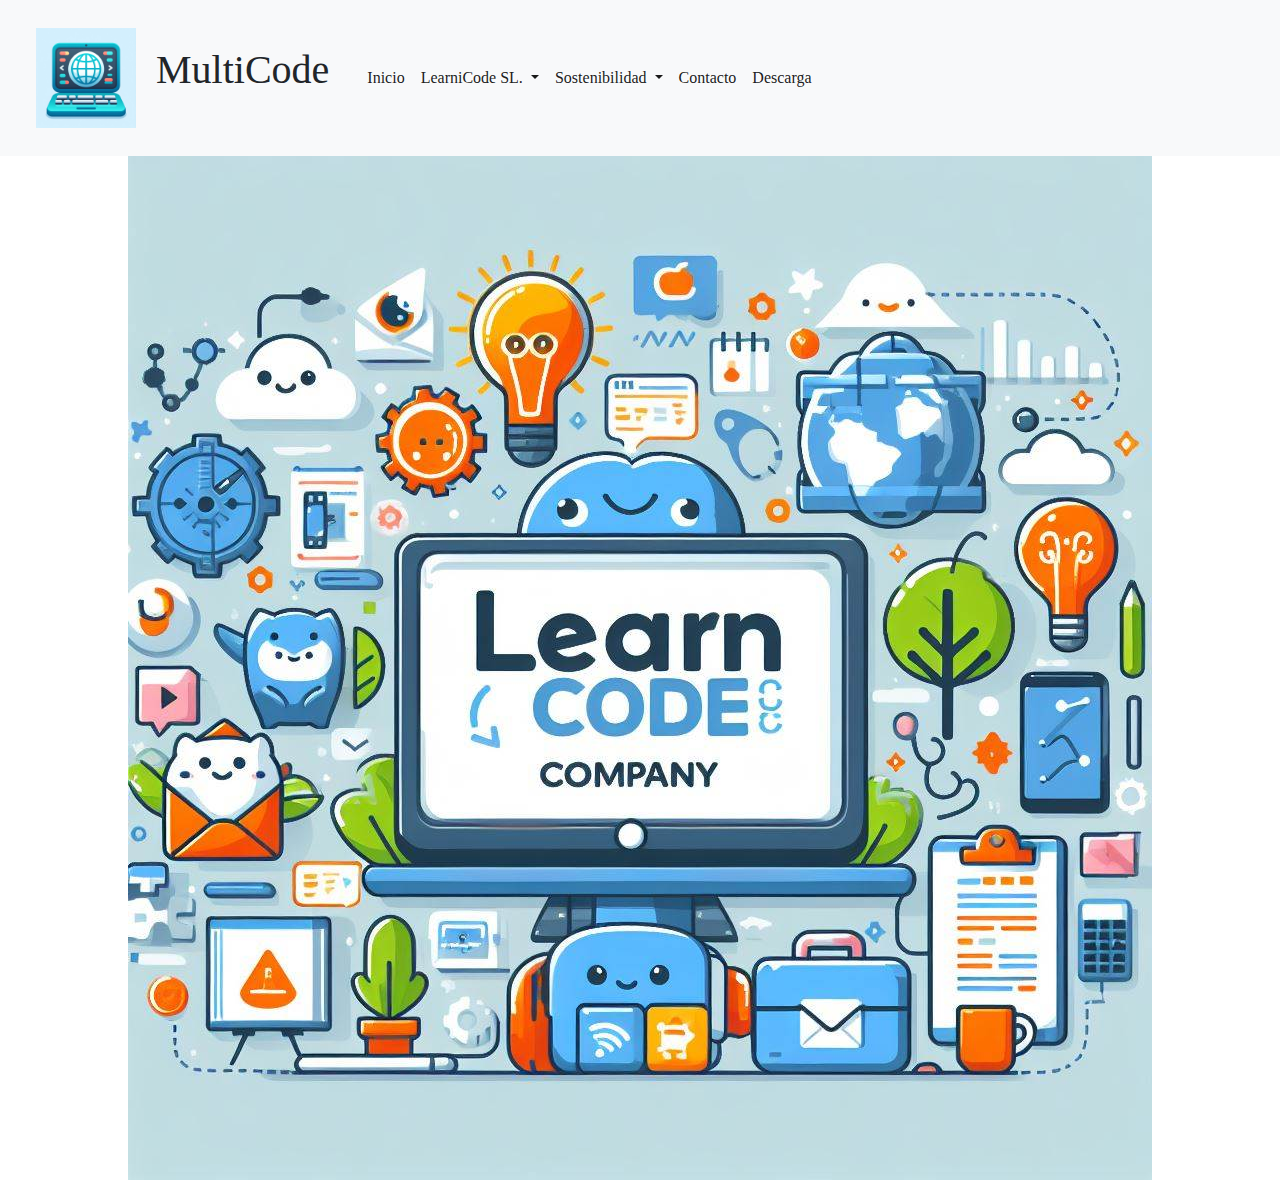
==== index.html @ 64400119 "Add files via upload" ====
<!DOCTYPE html>
<html lang="es">
<head>
    <link rel="stylesheet" href="styles.css">
    <link rel="stylesheet" href="https://stackpath.bootstrapcdn.com/bootstrap/4.3.1/css/bootstrap.min.css">
    <meta charset="UTF-8">
    <meta name="viewport" content="width=device-width, initial-scale=1.0">
    <title>Inicio</title>
</head>
<body>
    <!-- Barra de navegación -->
    <nav class="navbar navbar-expand-lg navbar-light bg-light">
        <img src="./IA2.jpg" width="100" height="100" class = "imagen-margen">
        <p> MultiCode </p>
        <button class="navbar-toggler" type="button" data-toggle="collapse" data-target="#navbarSupportedContent" aria-controls="navbarSupportedContent" aria-expanded="false" aria-label="Toggle navigation">
            <span class="navbar-toggler-icon"></span>
        </button>
        <div class="collapse navbar-collapse" id="navbarSupportedContent">
            <ul class="navbar-nav mr-auto">
                <li class="nav-item active">
                    <a class="nav-link" href="index.html" id = "inicio">Inicio</a>
                </li>
                <li class="nav-item dropdown active">
                    <a class="nav-link dropdown-toggle" href="#" id="navbarDropdown" role="button" data-toggle="dropdown" aria-haspopup="true" aria-expanded="false">
                        LearniCode SL.
                    </a>
                    <div class="dropdown-menu" aria-labelledby="navbarDropdown">
                        <a class="dropdown-item" href="#" id="2">Quiénes Somos</a>
                        <a class="dropdown-item" href="#" id="3">Nuestros valores</a>
                        <div class="dropdown-divider"></div>
                        <a class="dropdown-item" href="#">Más información</a>
                    </div>
                </li>
                <li class="nav-item dropdown active">
                    <a class="nav-link dropdown-toggle" href="#" id="navbarDropdown" role="button" data-toggle="dropdown" aria-haspopup="true" aria-expanded="false">
                        Sostenibilidad
                    </a>
                    <div class="dropdown-menu" aria-labelledby="navbarDropdown">
                        <a class="dropdown-item" href="#" id="2">Social</a>
                        <a class="dropdown-item" href="#" id="3">Medio ambiente</a>
                    </div>
                </li>
                <li class="nav-item active">
                    <a class="nav-link" href="#" id="contacto">Contacto</a>
                </li>
                <li class="nav-item active">
                    <a class="nav-link" href="./pagina1.html" id="descarga">Descarga</a>
                </li>
                
            </ul>
        </div>
        
    </nav>
    <img src="./IA4Banner.jpg" class="imagen-centrada">

    <!-- Agrega los enlaces a Bootstrap JS y jQuery (al final del archivo) -->
    <script src="https://cdnjs.cloudflare.com/ajax/libs/popper.js/1.14.7/umd/popper.min.js"></script>
    <script src="https://stackpath.bootstrapcdn.com/bootstrap/4.3.1/js/bootstrap.min.js"></script>
      
</body>
</html>
---- styles.css ----
.navbar-brand {
    font-family: "Playfair Display", serif;
}
.nav-item {
    font-family: "Playfair Display", serif;
}
body {
    font-family: "Playfair Display", serif;
}
h1 {
    color: #0074D9;
}
p {
    font-family: "Playfair Display", serif;
    font-size: 40px;
    margin-right: 30px;
}

.imagen-centrada {
    display: block;
    margin-left: auto;
    margin-right: auto;
}
.imagen-margen{
    
    margin: 20px;
}
.div-centrado {
    display: flex;
    justify-content: center;
    align-items: center;
}
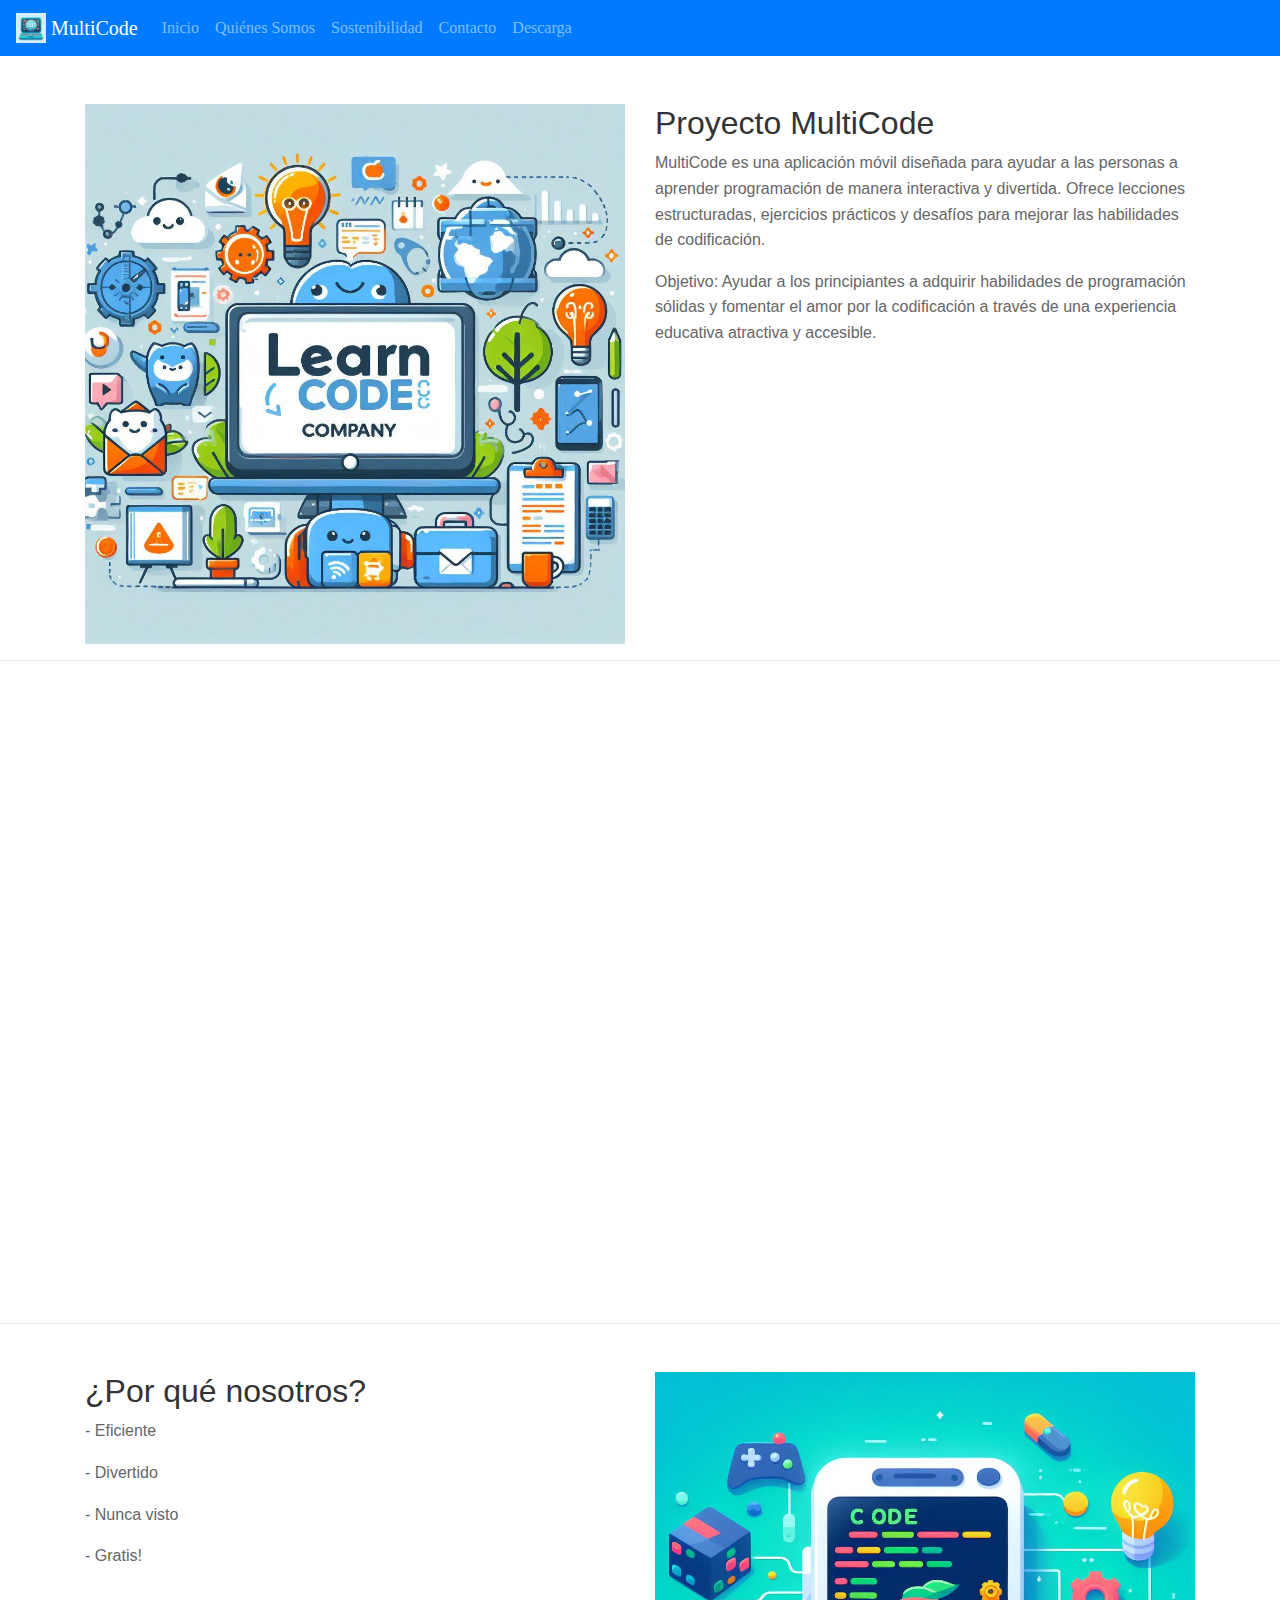
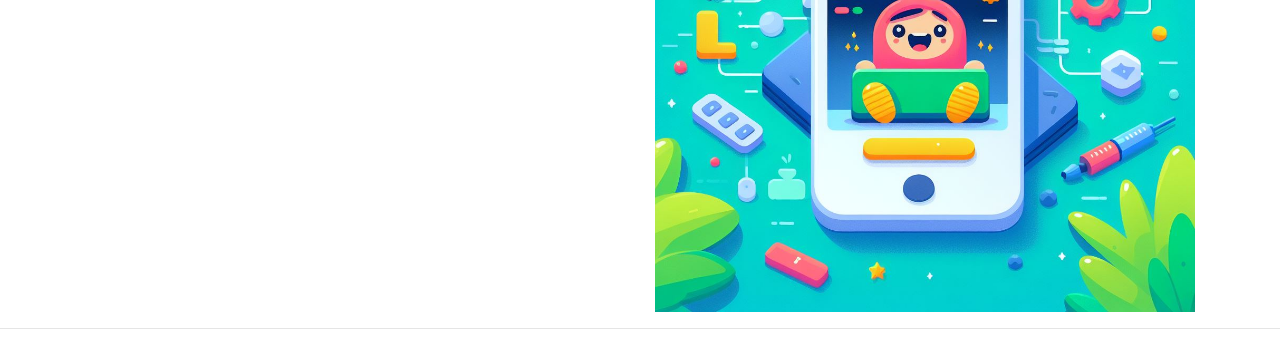
==== commit f17576f4: "index root" ====
--- a/index.html
+++ b/index.html
@@ -1,61 +1,89 @@
-<!DOCTYPE html>
-<html lang="es">
-<head>
-    <link rel="stylesheet" href="styles.css">
-    <link rel="stylesheet" href="https://stackpath.bootstrapcdn.com/bootstrap/4.3.1/css/bootstrap.min.css">
-    <meta charset="UTF-8">
-    <meta name="viewport" content="width=device-width, initial-scale=1.0">
-    <title>Inicio</title>
-</head>
-<body>
-    <!-- Barra de navegación -->
-    <nav class="navbar navbar-expand-lg navbar-light bg-light">
-        <img src="./IA2.jpg" width="100" height="100" class = "imagen-margen">
-        <p> MultiCode </p>
-        <button class="navbar-toggler" type="button" data-toggle="collapse" data-target="#navbarSupportedContent" aria-controls="navbarSupportedContent" aria-expanded="false" aria-label="Toggle navigation">
-            <span class="navbar-toggler-icon"></span>
-        </button>
-        <div class="collapse navbar-collapse" id="navbarSupportedContent">
-            <ul class="navbar-nav mr-auto">
-                <li class="nav-item active">
-                    <a class="nav-link" href="index.html" id = "inicio">Inicio</a>
-                </li>
-                <li class="nav-item dropdown active">
-                    <a class="nav-link dropdown-toggle" href="#" id="navbarDropdown" role="button" data-toggle="dropdown" aria-haspopup="true" aria-expanded="false">
-                        LearniCode SL.
-                    </a>
-                    <div class="dropdown-menu" aria-labelledby="navbarDropdown">
-                        <a class="dropdown-item" href="#" id="2">Quiénes Somos</a>
-                        <a class="dropdown-item" href="#" id="3">Nuestros valores</a>
-                        <div class="dropdown-divider"></div>
-                        <a class="dropdown-item" href="#">Más información</a>
-                    </div>
-                </li>
-                <li class="nav-item dropdown active">
-                    <a class="nav-link dropdown-toggle" href="#" id="navbarDropdown" role="button" data-toggle="dropdown" aria-haspopup="true" aria-expanded="false">
-                        Sostenibilidad
-                    </a>
-                    <div class="dropdown-menu" aria-labelledby="navbarDropdown">
-                        <a class="dropdown-item" href="#" id="2">Social</a>
-                        <a class="dropdown-item" href="#" id="3">Medio ambiente</a>
-                    </div>
-                </li>
-                <li class="nav-item active">
-                    <a class="nav-link" href="#" id="contacto">Contacto</a>
-                </li>
-                <li class="nav-item active">
-                    <a class="nav-link" href="./pagina1.html" id="descarga">Descarga</a>
-                </li>
-                
-            </ul>
-        </div>
-        
-    </nav>
-    <img src="./IA4Banner.jpg" class="imagen-centrada">
-
-    <!-- Agrega los enlaces a Bootstrap JS y jQuery (al final del archivo) -->
-    <script src="https://cdnjs.cloudflare.com/ajax/libs/popper.js/1.14.7/umd/popper.min.js"></script>
-    <script src="https://stackpath.bootstrapcdn.com/bootstrap/4.3.1/js/bootstrap.min.js"></script>
-      
-</body>
-</html>
+<!DOCTYPE html>
+<html lang="es">
+<head>
+    <link rel="stylesheet" href="./src/styles.css">
+    <link rel="stylesheet" href="https://stackpath.bootstrapcdn.com/bootstrap/4.3.1/css/bootstrap.min.css">
+    <meta charset="UTF-8">
+    <meta name="viewport" content="width=device-width, initial-scale=1.0">
+    <title>Inicio</title>
+</head>
+<body>
+    <!-- Barra de navegación -->
+    <nav class="navbar navbar-expand-lg navbar-dark bg-primary">
+        <a class="navbar-brand" href="#">
+            <img src="../assets/IA2.jpg" width="30" height="30" class="d-inline-block align-top" alt="">
+            MultiCode
+        </a>
+        <button class="navbar-toggler" type="button" data-toggle="collapse" data-target="#navbarSupportedContent" aria-controls="navbarSupportedContent" aria-expanded="false" aria-label="Toggle navigation">
+            <span class="navbar-toggler-icon"></span>
+        </button>
+
+        <div class="collapse navbar-collapse" id="navbarSupportedContent">
+            <ul class="navbar-nav mr-auto">
+                <li class="nav-item">
+                    <a class="nav-link" href="./index.html" id="inicio">Inicio</a>
+                </li>
+                <li class="nav-item">
+                    <a class="nav-link" href="./src/quienes.html" id="quienes">Quiénes Somos</a>
+                </li>
+                <li class="nav-item">
+                    <a class="nav-link" href="./src/sostenibilidad.html" id="sostenibilidad">Sostenibilidad</a>
+                </li>
+                <li class="nav-item">
+                    <a class="nav-link" href="./src/contacto.html" id="contacto">Contacto</a>
+                </li>
+                <li class="nav-item">
+                    <a class="nav-link" href="./src/descarga.html" id="descarga">Descarga</a>
+                </li>
+            </ul>
+        </div>
+    </nav>
+    <!-- Sección de imagen y texto -->
+    <div class="container mt-5">
+        <div class="row">
+            <!-- Imagen -->
+            <div class="col-lg-6">
+                <img src= "assets/IA4Banner.jpg"  class="img-fluid" alt="Imagen descriptiva">
+            </div>
+            <!-- Texto -->
+            <div class="col-lg-6">
+                <h2>Proyecto MultiCode</h2>
+                <p>MultiCode es una aplicación móvil diseñada para ayudar a las personas a aprender programación de manera interactiva y divertida. Ofrece lecciones estructuradas, ejercicios prácticos y desafíos para mejorar las habilidades de codificación.</p>
+                <p>Objetivo: Ayudar a los principiantes a adquirir habilidades de programación sólidas y fomentar el amor por la codificación a través de una experiencia educativa atractiva y accesible.</p>
+            </div>
+        </div>
+    </div>
+    <hr>
+    <div class="div-centrado">
+        <div class="row">
+            <iframe width="1120" height="630" src="https://www.youtube.com/embed/q-_ezD9Swz4?si=jdhJb683md8XW7cc" title="YouTube video player" 
+            frameborder="0" allow="accelerometer; autoplay; clipboard-write; encrypted-media; gyroscope; picture-in-picture; web-share" 
+            referrerpolicy="strict-origin-when-cross-origin" allowfullscreen></iframe>
+        </div>  
+    </div>
+    <hr>
+    <!-- Sección de imagen y texto -->
+    <div class="container mt-5">
+        <div class="row">
+            
+            <!-- Texto -->
+            <div class="col-lg-6">
+                <h2>¿Por qué nosotros?</h2>
+                <p>- Eficiente</p>
+                <p>- Divertido</p>
+                <p>- Nunca visto</p>
+                <p>- Gratis!</p>
+            </div>
+            <!-- Imagen -->
+            <div class="col-lg-6">
+                <img src= "assets/IAFUN.jpg"  class="img-fluid" alt="Imagen descriptiva">
+            </div>
+        </div>
+    </div>
+    <hr>
+    <!-- Agrega los enlaces a Bootstrap JS y jQuery (al final del archivo) -->
+    <script src="https://cdnjs.cloudflare.com/ajax/libs/popper.js/1.14.7/umd/popper.min.js"></script>
+    <script src="https://stackpath.bootstrapcdn.com/bootstrap/4.3.1/js/bootstrap.min.js"></script>
+      
+</body>
+</html>
--- a/src/styles.css
+++ b/src/styles.css
@@ -0,0 +1,61 @@
+
+.navbar-brand {
+    font-family: "Playfair Display", serif;
+}
+.nav-item {
+    font-family: "Playfair Display", serif;
+}
+body {
+    font-family: "Playfair Display", serif;
+}
+.container {
+    max-width: 960px;
+}
+
+h2 {
+    color: #333;
+    margin-bottom: 20px;
+}
+
+p {
+    color: #666;
+    line-height: 1.6;
+}
+
+.imagen-centrada {
+    display: block;
+    margin-left: auto;
+    margin-right: auto;
+}
+.imagen-margen{
+    
+    margin: 20px;
+}
+.div-centrado {
+    display: flex;
+    justify-content: center;
+    align-items: center;
+}
+.navbar {
+    margin-bottom: 20px;
+}
+
+.navbar-brand {
+    color: #fff;
+}
+
+.nav-link {
+    color: #fff;
+}
+
+.nav-link:hover {
+    color: #ccc;
+}
+
+.img-fluid {
+    transition: transform .2s;
+}
+
+.img-fluid:hover {
+    transform: scale(1.1);
+}
